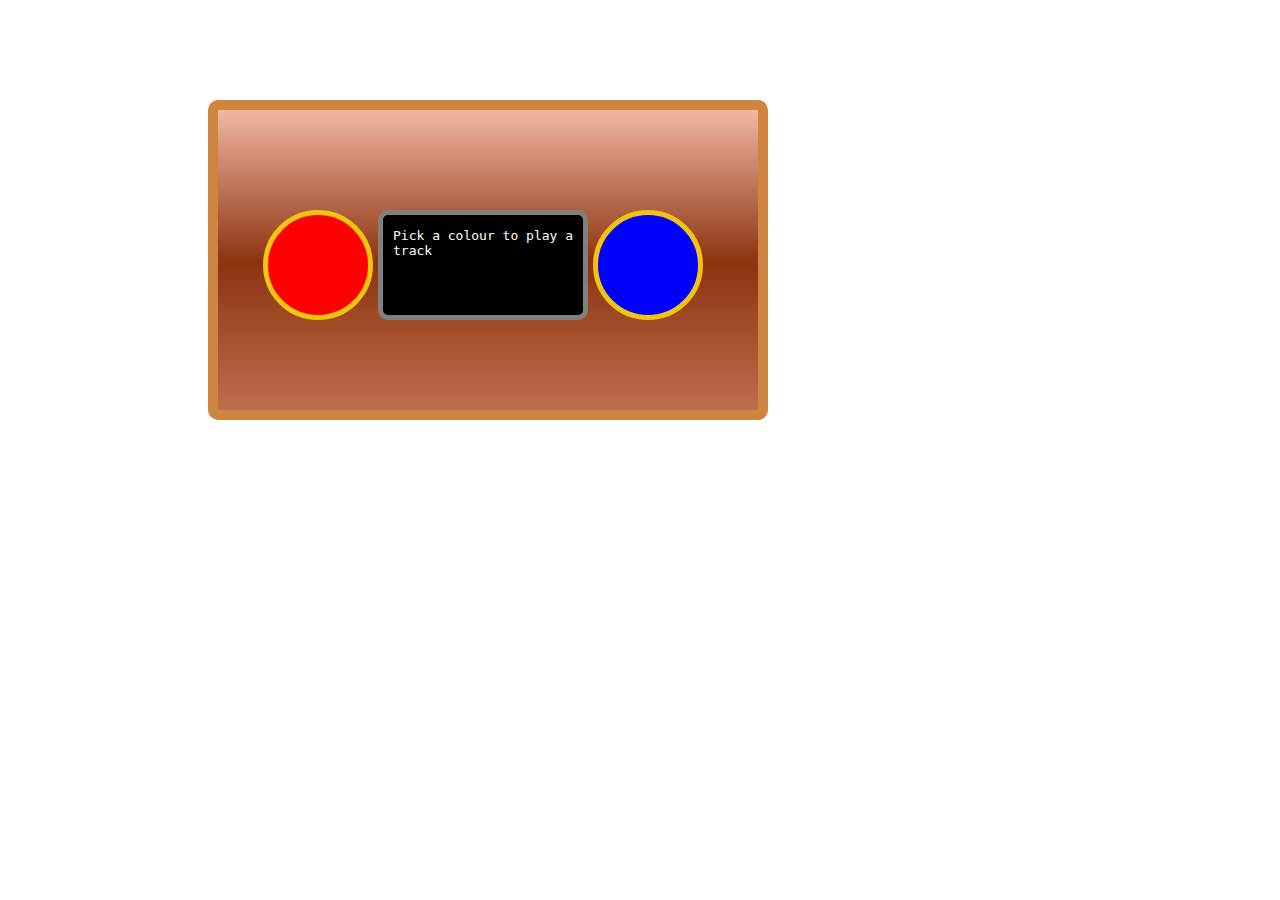
==== Class Projects/Exercise_wk2_index.html @ a859add5 "Applied changes" ====
<!doctype html>

<html lang="en">
<head>
    <title>Radio</title>
     <script src="./jquery/jquery-1.11.1.js"></script><!--before js-->
    <!-- //online source // <script src="http://ajax.googleapis.com/ajax/libs/jquery/1.11.1/jquery.min.js"></script> -->
    <script language="javascript" type="text/javascript" src="Exercise_wk2.js"></script>
    <link rel="stylesheet" type="text/css" href="Exercise_wk2.css">
</head>
<body>
    <div id= "radiobox">
        <div id= "leftknob"></div>
            <div id="controlbox"><p>Pick a colour to play a track</p></div>
                
                <div id="rightknob"></div>
    </div>
    
    
</body>
</html>
---- Class Projects/Exercise_wk2.css ----
#radiobox {
    height: 300px;
    width: 540px;
    background: #f0b7a1; /* Old browsers */
     background: -moz-linear-gradient(top, #f0b7a1 0%, #8c3310 51%, #bf6e4e 100%); /* FF3.6+ */
    background: -webkit-gradient(linear, left top, left bottom, color-stop(0%,#f0b7a1), color-stop(51%,#8c3310), color-stop(100%,#bf6e4e)); /* Chrome,Safari4+ */
    background: -webkit-linear-gradient(top, #f0b7a1 0%,#8c3310 51%,#bf6e4e 100%); /* Chrome10+,Safari5.1+ */
    background: -o-linear-gradient(top, #f0b7a1 0%,#8c3310 51%,#bf6e4e 100%); /* Opera 11.10+ */
    background: -ms-linear-gradient(top, #f0b7a1 0%,#8c3310 51%,#bf6e4e 100%); /* IE10+ */
    background: linear-gradient(to bottom, #f0b7a1 0%,#8c3310 51%,#bf6e4e 100%); /* W3C */
    filter: progid:DXImageTransform.Microsoft.gradient( startColorstr='#f0b7a1', endColorstr='#bf6e4e',GradientType=0 ); /* IE6-9 */
    margin-left: 200px;
    margin-top: 100px;
    border-radius: 10px;
    border: 10px solid peru;
}

#controlbox {
    height: 100px;
    width: 200px;
    background-color: black;
    margin-top: 20px;
    margin-top: 100px;
    border-radius: 10px;
    border: 5px solid grey;
    float: left;
}


#leftknob {
    height:100px;
    width:100px;
    background-color: red;
    border-radius:100%;
    border: 5px solid #f1c40f;
    margin-top: 100px;
    margin-left: 45px;
    margin-right: 5px;
    float: left;
}

#leftknob:hover {
    background-color: grey;
   cursor: pointer;
}

#leftknob:active {
    background-color: white;
   
}
#rightknob {
    height:100px;
    width:100px;
    margin-top: 100px;
    background-color: blue;
    margin-left: 5px;
    border-radius:100%;
    border: 5px solid #f1c40f;
    float: left;
}

#rightknob:hover {
    background-color: grey;
   cursor: pointer;
}

#rightknob:active {
    background-color: white;
}

p {
   color: white;
   font-family:monospace;
   margin-left: 10px;
    
}
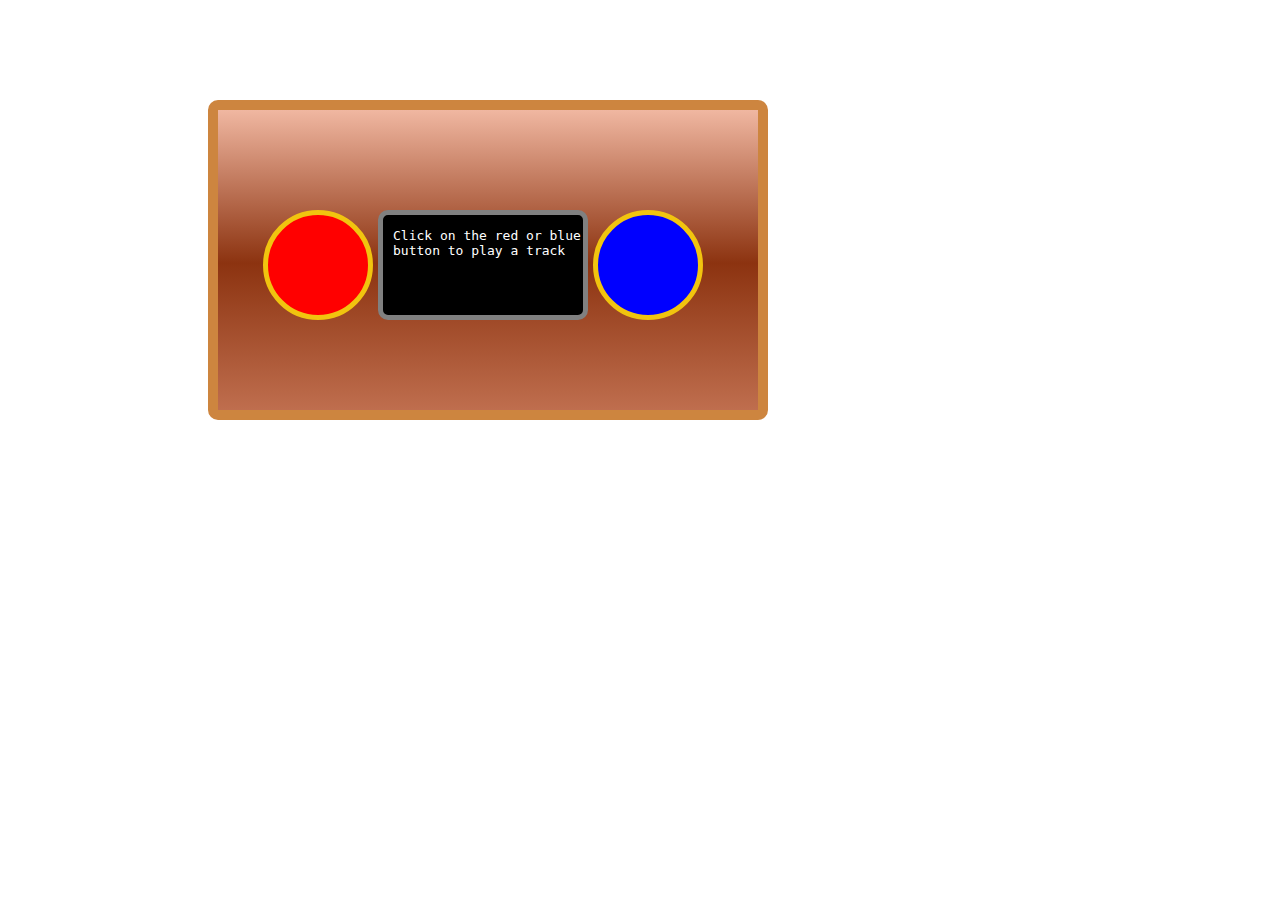
==== commit 08f6daaf: "Ugh" ====
--- a/Class Projects/Exercise_wk2_index.html
+++ b/Class Projects/Exercise_wk2_index.html
@@ -11,8 +11,7 @@
 <body>
     <div id= "radiobox">
         <div id= "leftknob"></div>
-            <div id="controlbox"><p>Pick a colour to play a track</p></div>
-                
+            <div id="controlbox"><p>Click on the red or blue button to play a track</p></div>
                 <div id="rightknob"></div>
     </div>
     
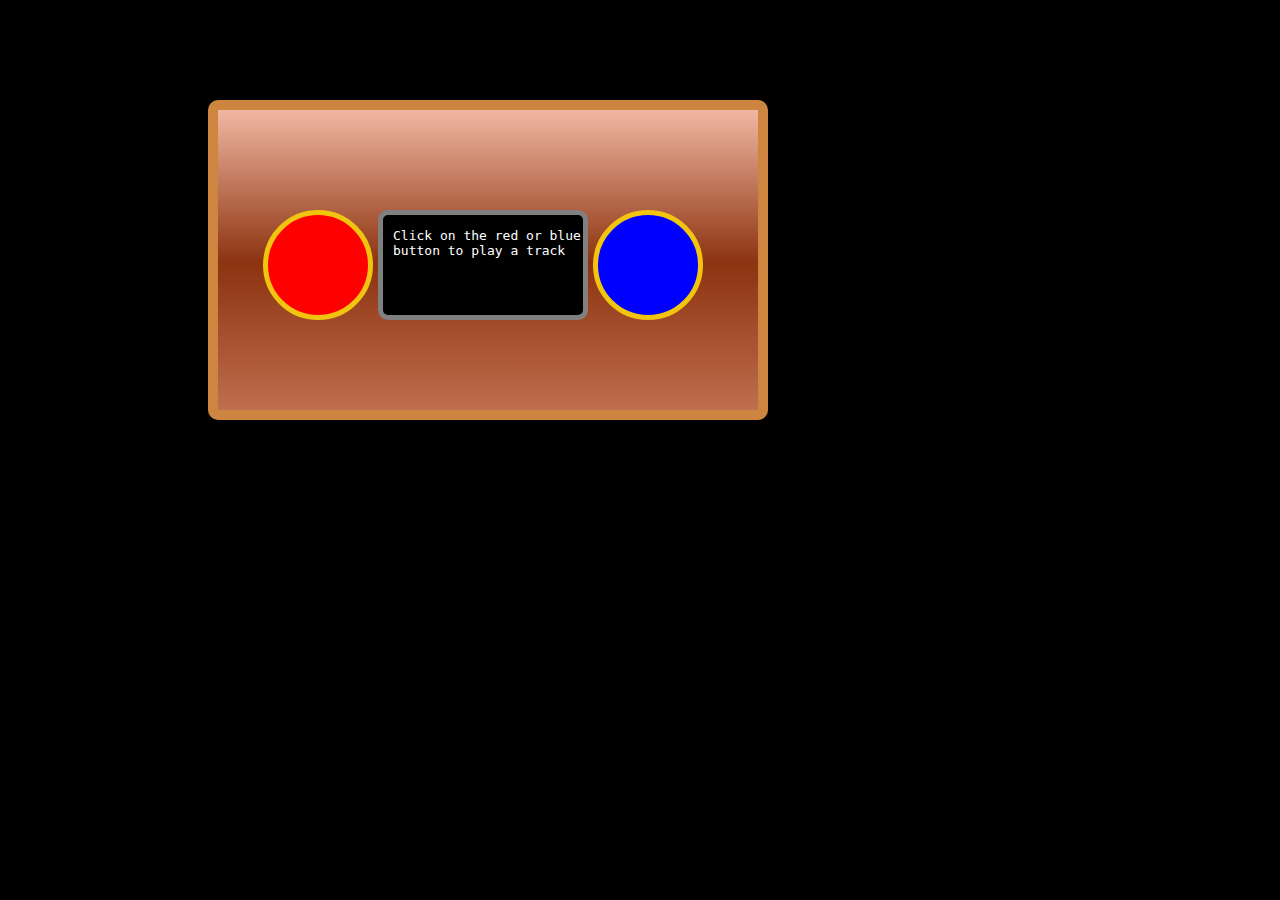
==== commit 2a8063b1: "working on exercises" ====
--- a/Class Projects/Exercise_wk2_index.html
+++ b/Class Projects/Exercise_wk2_index.html
@@ -14,6 +14,15 @@
             <div id="controlbox"><p>Click on the red or blue button to play a track</p></div>
                 <div id="rightknob"></div>
     </div>
+    <div id="instrument"></div>
+    
+    <audio id="rAudio">
+        <source src=".media/05_Polaroid_Girl.mp3" type="audio/mpeg"></source>
+    </audio>
+    
+    <audio id="bAudio">
+        <source src=".media/07_Differently_Still.mp3" type="audio/mpeg"></source>
+    </audio>
     
     
 </body>
--- a/Class Projects/Exercise_wk2.css
+++ b/Class Projects/Exercise_wk2.css
@@ -1,3 +1,7 @@
+bobody, html {
+    background-color: black;
+}
+
 #radiobox {
     height: 300px;
     width: 540px;
@@ -26,7 +30,6 @@
     float: left;
 }
 
-
 #leftknob {
     height:100px;
     width:100px;
@@ -38,6 +41,33 @@
     margin-right: 5px;
     float: left;
 }
+
+/* NOT WORKING
+.leftknobon {
+    height:100px;
+    width:100px;
+    background-color: red;
+    border-radius:100%;
+    border: 5px solid #f1c40f;
+    margin-top: 100px;
+    margin-left: 45px;
+    margin-right: 5px;
+    float: left;
+}
+
+.leftknobof {
+    height:100px;
+    width:100px;
+    background-color: blue;
+    border-radius:100%;
+    border: 5px solid #f1c40f;
+    margin-top: 100px;
+    margin-left: 45px;
+    margin-right: 5px;
+    float: left;
+}
+
+*/
 
 #leftknob:hover {
     background-color: grey;
@@ -68,6 +98,16 @@
     background-color: white;
 }
 
+#instrument {
+    height: 116px;
+    width: 812px;
+    padding-right: 10px;
+    padding-top: 50px;
+    margin: auto;
+    position: absolute;
+    top: 0; left: 0; bottom: 0; right: 0;
+}
+
 p {
    color: white;
    font-family:monospace;
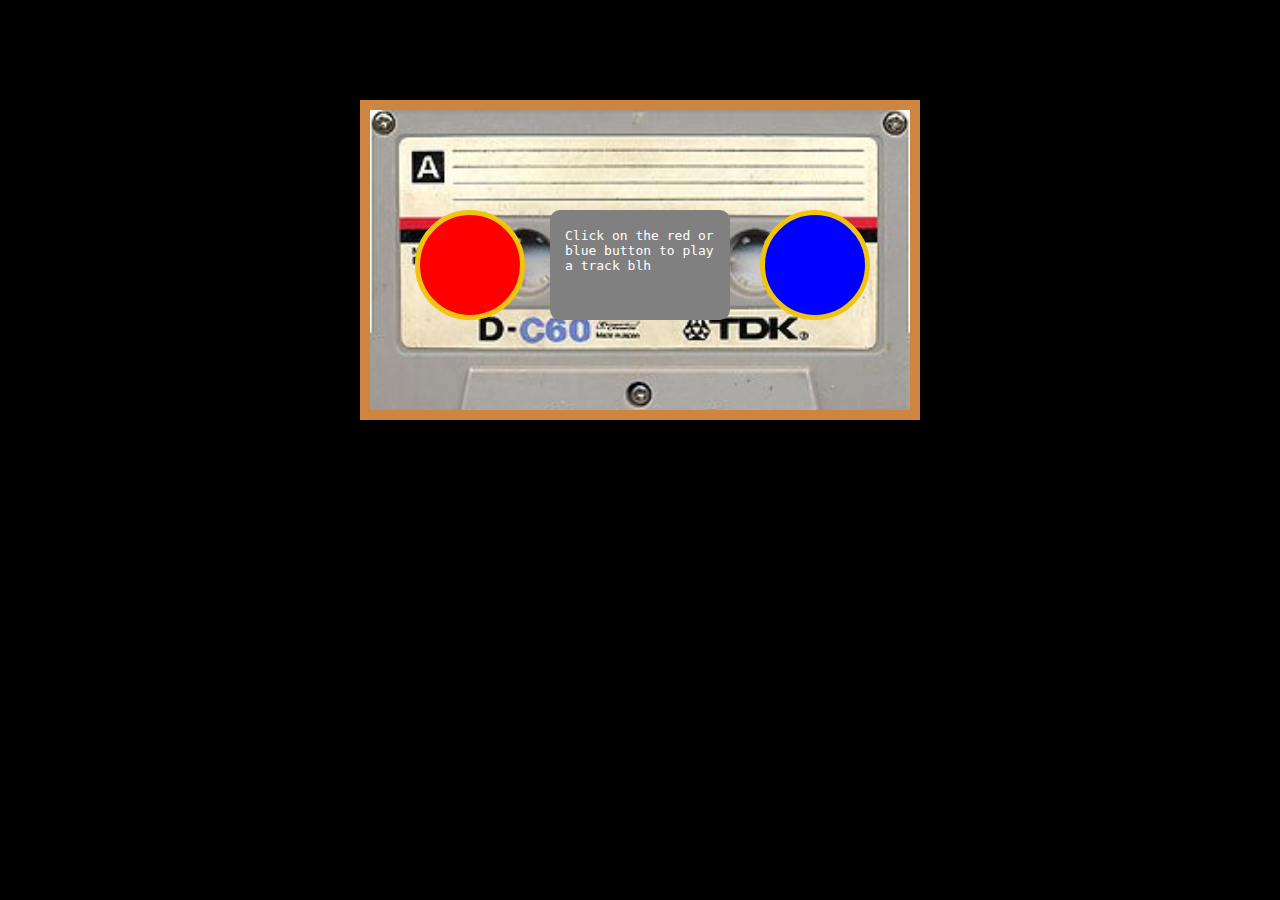
==== commit e51084a6: "fixed tape player" ====
--- a/Class Projects/Exercise_wk2_index.html
+++ b/Class Projects/Exercise_wk2_index.html
@@ -6,22 +6,36 @@
      <script src="./jquery/jquery-1.11.1.js"></script><!--before js-->
     <!-- //online source // <script src="http://ajax.googleapis.com/ajax/libs/jquery/1.11.1/jquery.min.js"></script> -->
     <script language="javascript" type="text/javascript" src="Exercise_wk2.js"></script>
+    <link rel="stylesheet" href="pure-min.css">
     <link rel="stylesheet" type="text/css" href="Exercise_wk2.css">
 </head>
 <body>
-    <div id= "radiobox">
-        <div id= "leftknob"></div>
-            <div id="controlbox"><p>Click on the red or blue button to play a track</p></div>
-                <div id="rightknob"></div>
+
+
+<div id="radiobox">
+ <div class="pure-g">
+    <div class="pure-u-1-3"><div id="leftknob"></div></div>
+    
+    <div class="pure-u-1-3">
+        <div id="controlbox">
+            <p id="trackname">Click on the red or blue button to play a track blh</p>
+         </div>
     </div>
-    <div id="instrument"></div>
+    
+    <div class="pure-u-1-3"><div id="rightknob"></div></div>
+ </div>
+</div>
+    
+    
+    
+
     
     <audio id="rAudio">
-        <source src=".media/05_Polaroid_Girl.mp3" type="audio/mpeg"></source>
+        <source src="Media/05_Polaroid_Girl.mp3" type="audio/mpeg"></source>
     </audio>
     
     <audio id="bAudio">
-        <source src=".media/07_Differently_Still.mp3" type="audio/mpeg"></source>
+        <source src="Media/07_Differently_Still.mp3" type="audio/mpeg"></source>
     </audio>
     
     
--- a/Class Projects/Exercise_wk2.css
+++ b/Class Projects/Exercise_wk2.css
@@ -5,29 +5,22 @@
 #radiobox {
     height: 300px;
     width: 540px;
-    background: #f0b7a1; /* Old browsers */
-     background: -moz-linear-gradient(top, #f0b7a1 0%, #8c3310 51%, #bf6e4e 100%); /* FF3.6+ */
-    background: -webkit-gradient(linear, left top, left bottom, color-stop(0%,#f0b7a1), color-stop(51%,#8c3310), color-stop(100%,#bf6e4e)); /* Chrome,Safari4+ */
-    background: -webkit-linear-gradient(top, #f0b7a1 0%,#8c3310 51%,#bf6e4e 100%); /* Chrome10+,Safari5.1+ */
-    background: -o-linear-gradient(top, #f0b7a1 0%,#8c3310 51%,#bf6e4e 100%); /* Opera 11.10+ */
-    background: -ms-linear-gradient(top, #f0b7a1 0%,#8c3310 51%,#bf6e4e 100%); /* IE10+ */
-    background: linear-gradient(to bottom, #f0b7a1 0%,#8c3310 51%,#bf6e4e 100%); /* W3C */
+    background: url("Media/Tdkc60cassette.jpg") no-repeat; /* Old browsers */
+    background-size: 100%;
     filter: progid:DXImageTransform.Microsoft.gradient( startColorstr='#f0b7a1', endColorstr='#bf6e4e',GradientType=0 ); /* IE6-9 */
-    margin-left: 200px;
-    margin-top: 100px;
-    border-radius: 10px;
+    margin: 100px auto;
+
+    
     border: 10px solid peru;
 }
 
 #controlbox {
     height: 100px;
-    width: 200px;
-    background-color: black;
-    margin-top: 20px;
+    background-color: gray;
     margin-top: 100px;
     border-radius: 10px;
     border: 5px solid grey;
-    float: left;
+    
 }
 
 #leftknob {
@@ -39,35 +32,8 @@
     margin-top: 100px;
     margin-left: 45px;
     margin-right: 5px;
-    float: left;
 }
 
-/* NOT WORKING
-.leftknobon {
-    height:100px;
-    width:100px;
-    background-color: red;
-    border-radius:100%;
-    border: 5px solid #f1c40f;
-    margin-top: 100px;
-    margin-left: 45px;
-    margin-right: 5px;
-    float: left;
-}
-
-.leftknobof {
-    height:100px;
-    width:100px;
-    background-color: blue;
-    border-radius:100%;
-    border: 5px solid #f1c40f;
-    margin-top: 100px;
-    margin-left: 45px;
-    margin-right: 5px;
-    float: left;
-}
-
-*/
 
 #leftknob:hover {
     background-color: grey;
@@ -81,12 +47,11 @@
 #rightknob {
     height:100px;
     width:100px;
-    margin-top: 100px;
+    
     background-color: blue;
-    margin-left: 5px;
+    margin: 100px 30px 0px 30px;
     border-radius:100%;
     border: 5px solid #f1c40f;
-    float: left;
 }
 
 #rightknob:hover {
